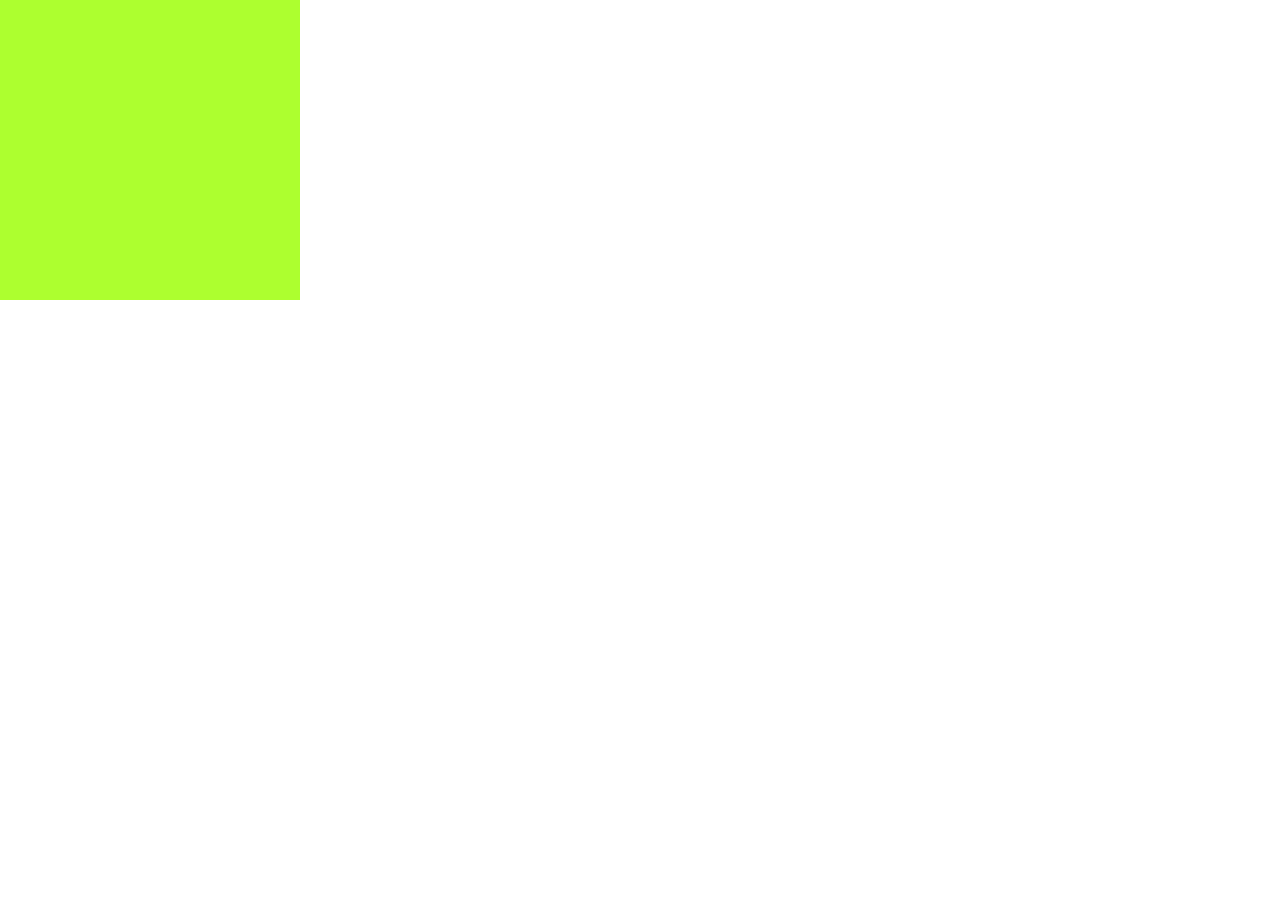
==== index.html @ b43fc2f3 "evevt" ====
<!DOCTYPE html>
<html lang="en">
<head>
    <meta charset="UTF-8">
    <meta name="viewport" content="width=device-width,initial-scale=1.0,user-scalable=no">
    <title>Title</title>
    <style>
        *{
            margin:0;
            padding:0;
        }
        #box{
            width: 300px;
            height:300px;
            background: greenyellow;
        }
    </style>

</head>
<body>
<div id="box" class="box"></div>
<script>
    var boxs =document.getElementById("box");
    boxs.addEventListener("touchstart",function(e){
       this.innerHTML= e.changedTouches.length;
    });
    boxs.addEventListener("touchmove",function(e){
       this.innerHTML= e.changedTouches.length;
        console.log("move..")
    });
   /* boxs.addEventListener("touchmove",function(e){
        this.innerHTML= "over";
    })*/
</script>
</body>
</html>
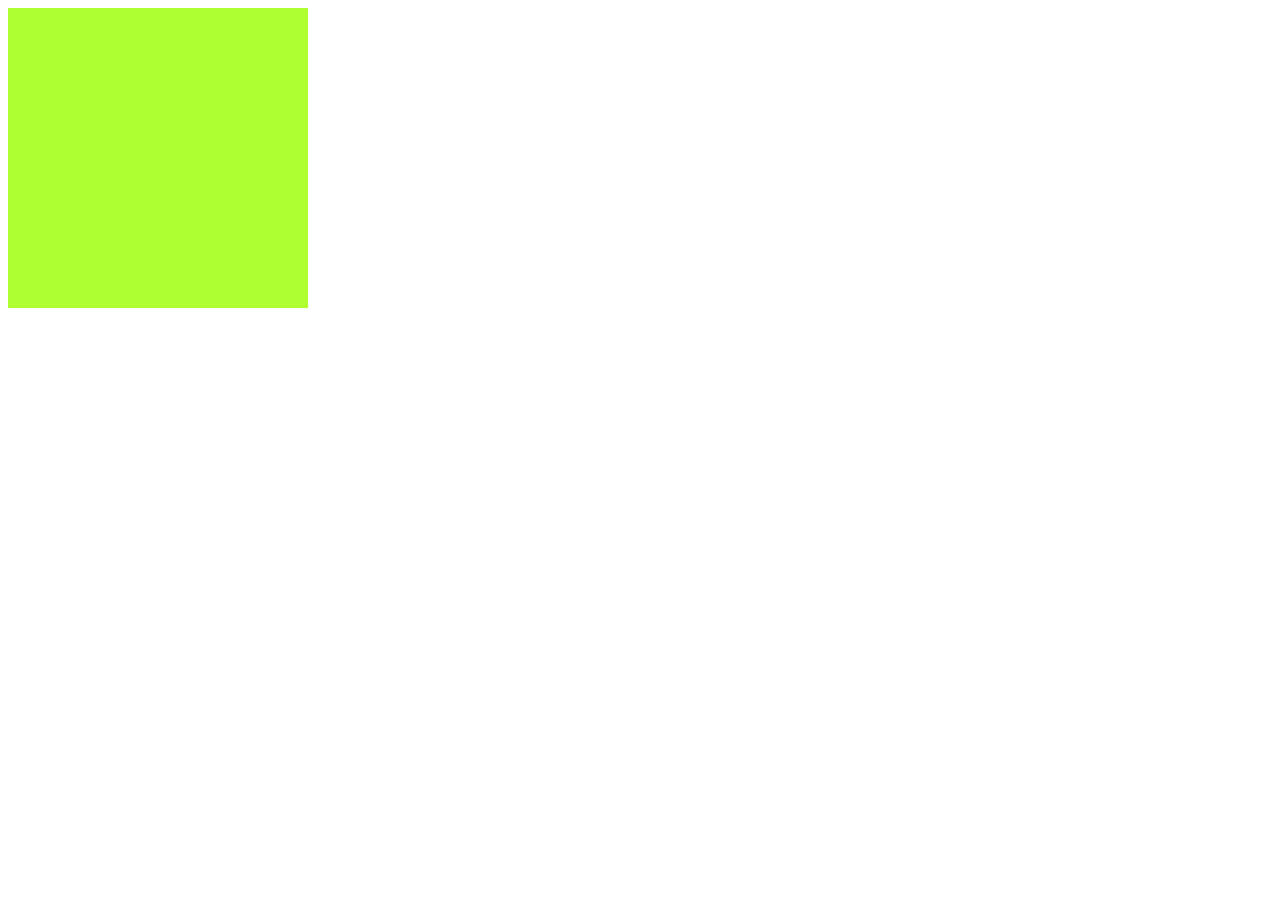
==== commit 78191076: "指尖上的事件 index02.html" ====
--- a/index.html
+++ b/index.html
@@ -5,22 +5,20 @@
     <meta name="viewport" content="width=device-width,initial-scale=1.0,user-scalable=no">
     <title>Title</title>
     <style>
-        *{
-            margin:0;
-            padding:0;
-        }
         #box{
             width: 300px;
             height:300px;
             background: greenyellow;
         }
     </style>
-
+    <script src="js/hammer.min.js"></script>
 </head>
 <body>
 <div id="box" class="box"></div>
 <script>
     var boxs =document.getElementById("box");
+    var ham=new hammer(boxs);
+    var inp=document.querySelector("inout[type=Number]");
     boxs.addEventListener("touchstart",function(e){
        this.innerHTML= e.changedTouches.length;
     });
@@ -28,9 +26,10 @@
        this.innerHTML= e.changedTouches.length;
         console.log("move..")
     });
-   /* boxs.addEventListener("touchmove",function(e){
+    boxs.addEventListener("touchmove",function(e){
         this.innerHTML= "over";
-    })*/
+    });
+    inp.addEventListener("")
 </script>
 </body>
 </html>